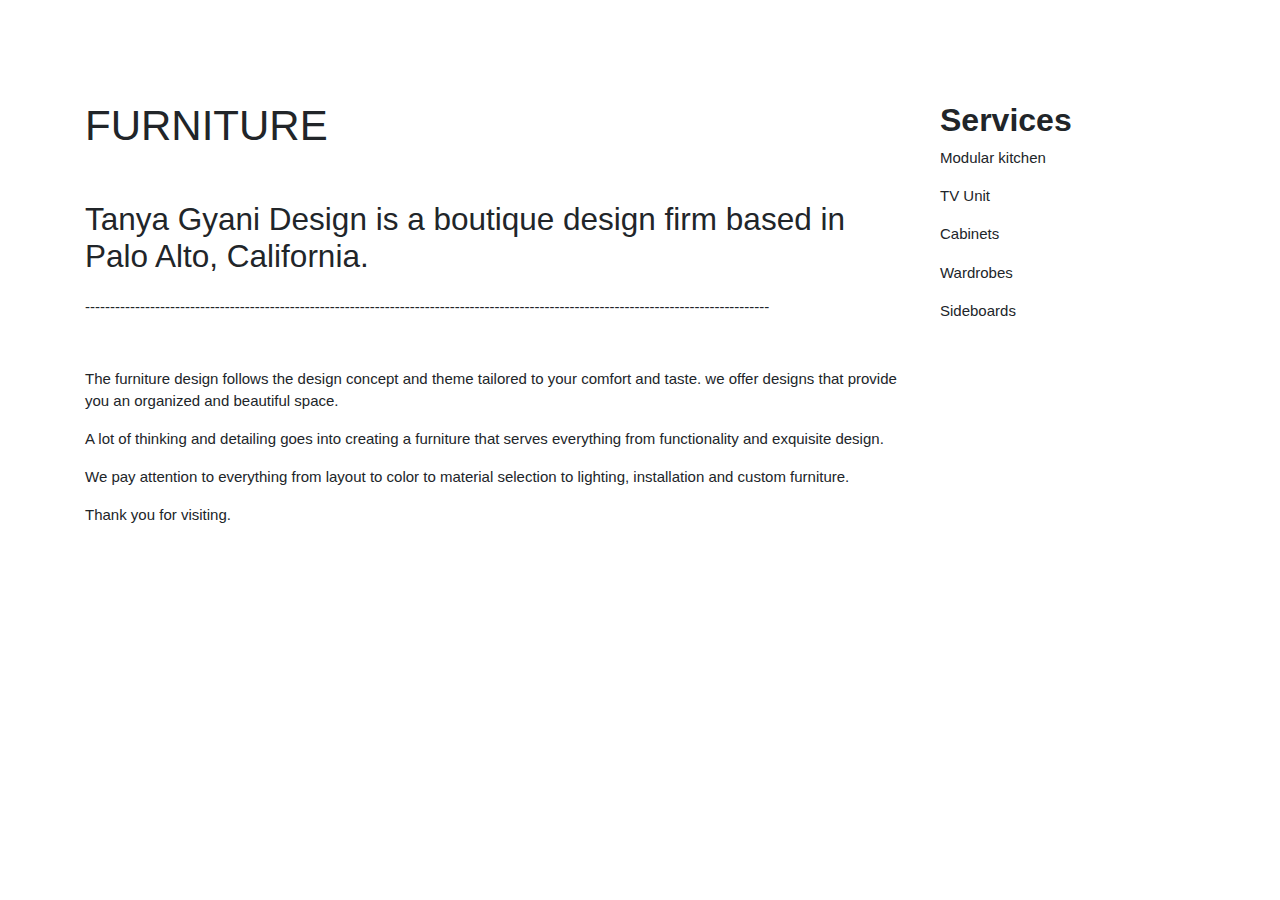
==== furniture.html @ eae8971e "added" ====
<!DOCTYPE html>
<html lang="en">

<head>
    <meta charset="UTF-8">
    <meta name="viewport" content="width=device-width, initial-scale=1.0">
    <meta http-equiv="X-UA-Compatible" content="ie=edge">

    <!-- Bootstrap CSS -->
    <link rel="stylesheet" href="https://maxcdn.bootstrapcdn.com/bootstrap/4.0.0/css/bootstrap.min.css"
        integrity="sha384-Gn5384xqQ1aoWXA+058RXPxPg6fy4IWvTNh0E263XmFcJlSAwiGgFAW/dAiS6JXm" crossorigin="anonymous">
    <link rel="stylesheet" href="./assets/OwlCarousel2-2.3.4/dist/assets/owl.carousel.min.css">
    <link rel="stylesheet" href="./assets/OwlCarousel2-2.3.4/dist/assets/owl.theme.default.min.css">
    <link rel="stylesheet" type="text/css" href="style.css">
    <script>
            var position = $(window).scrollTop(); 
            
            // should start at 0
            
            $(window).scroll(function() {
                var scroll = $(window).scrollTop();
                if(scroll > position) {
                    console.log('scrollDown');
                    $("#contnav").hide();
                    
                } else {
                     console.log('scrollUp');
                    $("#contnav").show();
                }
                position = scroll;
            });
                </script>
    <title>FURNITURE</title>
</head>

<body>
        <nav class="navbar fixed-top navbar-light bg-white" id="contnav" style="justify-content: flex-end;display: none;">
        
                <!-- <div class="collapse mx-auto" id="navbarSupportedContent">
                    <div class="bg-white p-2" style="display: inline-flex;">
                        <h4 class="text-dark px-2"><a class="text-dark" href="#">ABOUT</a></h4>
                        <h4 class="text-dark px-2"><a class="text-dark" href="#">CONTACT</a></h4>
                        <h4 class="text-dark px-2"><a class="text-dark" href="#">TESTIMONIALS</a></h4>
                    </div>
                </div> -->

                <div class="collapse navbar-collapse" id="navbarSupportedContent">
                    <ul class="navbar-nav mr-auto">
                        <li class="nav-item active">
                            <a class="nav-link text-dark" href="#">ABOUT</a>
                        </li>
                        <li class="nav-item">
                            <a class="nav-link text-dark" href="#">CONTACT</a>
                        </li>
                        <li class="nav-item">
                            <a class="nav-link text-dark" href="#">TESTIMONIALS</a>
                        </li>
                    </ul>
                </div>
                
                <button id="hover-toggle" class="navbar-toggler" type="button" data-toggle="collapse" data-target="#navbarSupportedContent" aria-controls="navbarSupportedContent" aria-expanded="false" aria-label="Toggle navigation">
                    <span class="navbar-toggler-icon"></span>
                </button>
            </nav>
    <section class="section-about">
        <div class="container">
            <div class="row">
                <div class="col-md-12">
                    <div class="owl-carousel owl-theme">
                        <div class="item">
                            <img class="d-block img-fluid" src="https://via.placeholder.com/828x400.png"
                                alt="First Slide">
                        </div>
                        <div class="item">
                            <img class="d-block img-fluid" src="https://via.placeholder.com/1028x400.png"
                                alt="First Slide">
                        </div>
                        <div class="item">
                            <img class="d-block img-fluid" src="https://via.placeholder.com/728x400.png"
                                alt="First Slide">
                        </div>
                        <div class="item">
                            <img class="d-block img-fluid" src="https://via.placeholder.com/728x400.png"
                                alt="First Slide">
                        </div>
                        <div class="item">
                            <img class="d-block img-fluid" src="https://via.placeholder.com/728x400.png"
                                alt="First Slide">
                        </div>
                        <div class="item">
                            <img class="d-block img-fluid" src="https://via.placeholder.com/728x400.png"
                                alt="First Slide">
                        </div>
                        <div class="item">
                            <img class="d-block img-fluid" src="https://via.placeholder.com/728x400.png"
                                alt="First Slide">
                        </div>
                        <div class="item">
                            <img class="d-block img-fluid" src="https://via.placeholder.com/728x400.png"
                                alt="First Slide">
                        </div>
                        <div class="item">
                            <img class="d-block img-fluid" src="https://via.placeholder.com/728x400.png"
                                alt="First Slide">
                        </div>
                        <div class="item">
                            <img class="d-block img-fluid" src="https://via.placeholder.com/728x400.png"
                                alt="First Slide">
                        </div>
                        <div class="item">
                            <img class="d-block img-fluid" src="https://via.placeholder.com/728x400.png"
                                alt="First Slide">
                        </div>
                        <div class="item">
                            <img class="d-block img-fluid" src="https://via.placeholder.com/728x400.png"
                                alt="First Slide">
                        </div>
                        <div class="item">
                            <img class="d-block img-fluid" src="https://via.placeholder.com/728x400.png"
                                alt="First Slide">
                        </div>
                        <div class="item">
                            <img class="d-block img-fluid" src="https://via.placeholder.com/728x400.png"
                                alt="First Slide">
                        </div>
                    </div>
                </div>
            </div>
            <div class="row">
                <div class="col-md-9">
                    <div class="sqs-block-content">
                        <div class="sqs-heading" style="margin-bottom: 50px;">
                            <h1>FURNITURE&nbsp;</h1>
                        </div>
                        <div class="sqs-title" style="margin-bottom: 50px;">
                            <h3 style="margin-bottom: 21px;">Tanya Gyani Design is a boutique design firm based in Palo Alto, California.</h3>
                            <p>-----------------------------------------------------------------------------------------------------------------------------------------
                            </p>
                        </div>
                        <div class="sqs-body">
                            <p>The furniture design follows the design concept and theme tailored to your comfort and taste. we offer designs that provide you an organized and beautiful space.</p>
                            <p>A lot of thinking and detailing goes into creating a furniture that serves everything from functionality and exquisite design.</p>
                            
                            <p>We pay attention to everything from layout to color to material selection to lighting, installation and custom furniture.</p>
                            
                            <p>Thank you for visiting.</p>
                            <p>&nbsp;</p>
                        </div>
                        
                    </div>
                </div>
                <div class="col-md-3">
                    <div class="sqs-block-content">
                        <h2><strong>Services</strong></h2>
                        <p>Modular kitchen</p>
                        <p>TV Unit</p>
                        <p>Cabinets</p>
                        <p>Wardrobes</p>
                        <p>Sideboards</p>
                    </div>
                </div>
            </div>
        </div>

    </section>


    <!-- Optional JavaScript -->
    <!-- jQuery first, then Popper.js, then Bootstrap JS -->
    <script src="https://code.jquery.com/jquery-3.4.1.js"
        integrity="sha256-WpOohJOqMqqyKL9FccASB9O0KwACQJpFTUBLTYOVvVU=" crossorigin="anonymous"></script>
    <script src="https://cdnjs.cloudflare.com/ajax/libs/popper.js/1.12.9/umd/popper.min.js"
        integrity="sha384-ApNbgh9B+Y1QKtv3Rn7W3mgPxhU9K/ScQsAP7hUibX39j7fakFPskvXusvfa0b4Q"
        crossorigin="anonymous"></script>
    <script src="https://maxcdn.bootstrapcdn.com/bootstrap/4.0.0/js/bootstrap.min.js"
        integrity="sha384-JZR6Spejh4U02d8jOt6vLEHfe/JQGiRRSQQxSfFWpi1MquVdAyjUar5+76PVCmYl"
        crossorigin="anonymous"></script>

    <script src="./assets/OwlCarousel2-2.3.4/dist/owl.carousel.min.js"></script>

    <script>
            $('.owl-carousel').owlCarousel({
                autoplay: true,
                autoplayTimeout: 2000,
                autoplayHoverPause: true,
                lazyLoad: true,
                loop: true,
                dots: false,
                nav: true,
                margin: 5,
                stagePadding: 5,
                responsive: {
                    0: {
                        items: 1,
                        dots: false
                    },
                    485: {
                        items: 2,
                        dots: false
                    },
                    728: {
                        items: 3,
                        dots: false
                    },
                    960: {
                        items: 4,
                        dots: false
                    },
                    1200: {
                        items: 5,
                        dots: false
                    }
                }
            })
        </script>
</body>

</html>
---- style.css ----
body {
    /* font-family: 'Dosis', sans-serif;*/
    font-family: Century Gothic,CenturyGothic,AppleGothic,sans-serif; 
}

.section-hero {
    /* position: relative; */
    overflow: hidden;
    height:100%;
    top: -20px;
    background: #FFF;
    /* -webkit-transform: skewY(-3deg);
    -moz-transform: skewY(-3deg);
    -ms-transform: skewY(-3deg);
    -o-transform: skewY(-3deg);
    transform: skewY(-3deg); */
    /* transition: transform 1s cubic-bezier(0.77,0,.175,1).2s;
    transform: translateY(0); */
}

/* .section-between {
    position: absolute;
    z-index: 1;
    top: 57%;
} */

.hovereffect {
    width:100%;
    height:100%;
    float:left;
    overflow:hidden;
    position:relative;
    text-align:center;
    cursor:default;
}

.hovereffect .overlay {
    width:100%;
    height:100%;
    position:absolute;
    overflow:hidden;
    top:0;
    left:0;
    opacity:0;
    background-color:rgba(0,0,0,0.3);
    -webkit-transition:all .5s ease-in-out;
    transition:all .5s ease-in-out
}

.hovereffect img {
    display:block;
    position:relative;
    -webkit-transition:all .5s linear;
    transition:all .5s linear;
}

.hovereffect h2 {
    text-transform:uppercase;
    color:#fff;
    text-align:center;
    position:relative;
    font-size:17px;
    background:rgba(0,0,0,0.6);
    -webkit-transform:translatey(-100px);
    -ms-transform:translatey(-100px);
    transform:translatey(-100px);
    -webkit-transition:all .2s ease-in-out;
    transition:all .2s ease-in-out;
    padding:10px;
}

.hovereffect:hover img {
    -ms-transform:scale(1.2);
    -webkit-transform:scale(1.2);
    transform:scale(1.2);
}

.hovereffect:hover .overlay {
    opacity:1;
    filter:alpha(opacity=100);
}

.hovereffect:hover h2,.hovereffect:hover {
    opacity:1;
    filter:alpha(opacity=100);
    -ms-transform:translatey(0);
    -webkit-transform:translatey(0);
    transform:translatey(0);
}

.div-center {
    margin-top: 100px;
    /* -webkit-transform: skewY(3deg);
    -moz-transform: skewY(3deg);
    -ms-transform: skewY(3deg);
    -o-transform: skewY(3deg);
    transform: skewY(3deg); */
}

.section-hero .logo {
    position: relative;
    top: 50%;
    /* -webkit-transform: skewY(3deg);
    -moz-transform: skewY(3deg);
    -ms-transform: skewY(3deg);
    -o-transform: skewY(3deg);
    transform: skewY(3deg); */
}

.section-gems {
    position: relative;
    overflow: hidden;
    height: 100%;
    padding-top: 100px;
    padding-bottom: 100px;
    background: #FFF;
}

.gem-text {
    padding-top: 10px;
}

h3 {
    text-align: right;
    font-size: 1.375 em;
    letter-spacing: 0.025 em;
}

.gem-heading {
    line-height: 1.428 em;
}

.gem-copytext {
    text-align: left;
}

#plain-box {
    background: #FFF;
    width: 430px;
    height: 620px;
    margin-left: auto;
    margin-right: auto;
}

.section-about {
    position: relative;
    overflow: hidden;
    height: 100%;
    padding-top: 100px;
    padding-bottom: 100px;
    background: #FFF;
}

.section-about p {
    font-size: 15px;
    line-height: 22.05px;
    word-spacing: 0px;
    text-decoration: none solid rgb(69, 69, 69);
}

.section-about h3 {
    text-align: left;
    font-size: 31.5px;
    line-height: 37.08px;
    font-weight: 100;
    word-spacing: 0px;
    text-decoration: none solid rgb(34, 34, 34);
}

.section-about h1 {
    font-size: 42px;
    line-height: 50.08px;
    font-weight: 100;
    word-spacing: 0px;
    text-decoration: none solid rgb(34, 34, 34);
}

.owl-prev {
    left: 10px;
}
.owl-next {
    right: 10px;
}
.owl-prev, .owl-next{
    position: absolute;
    top: 0;
    bottom: 0;
    margin-top: auto;
    margin-bottom: auto;
}
.owl-prev:hover, .owl-prev:active, .owl-prev:focus, .owl-next:hover, .owl-next:active, .owl-next:focus{
    outline: 0;
}
.owl-prev span, .owl-next span {
    font-size: 60px;
    color: #4DC7A0;
    text-shadow: 1px 1px 5px #999;
}
.owl-theme .owl-nav [class*="owl-"]:hover { background-color: transparent; }
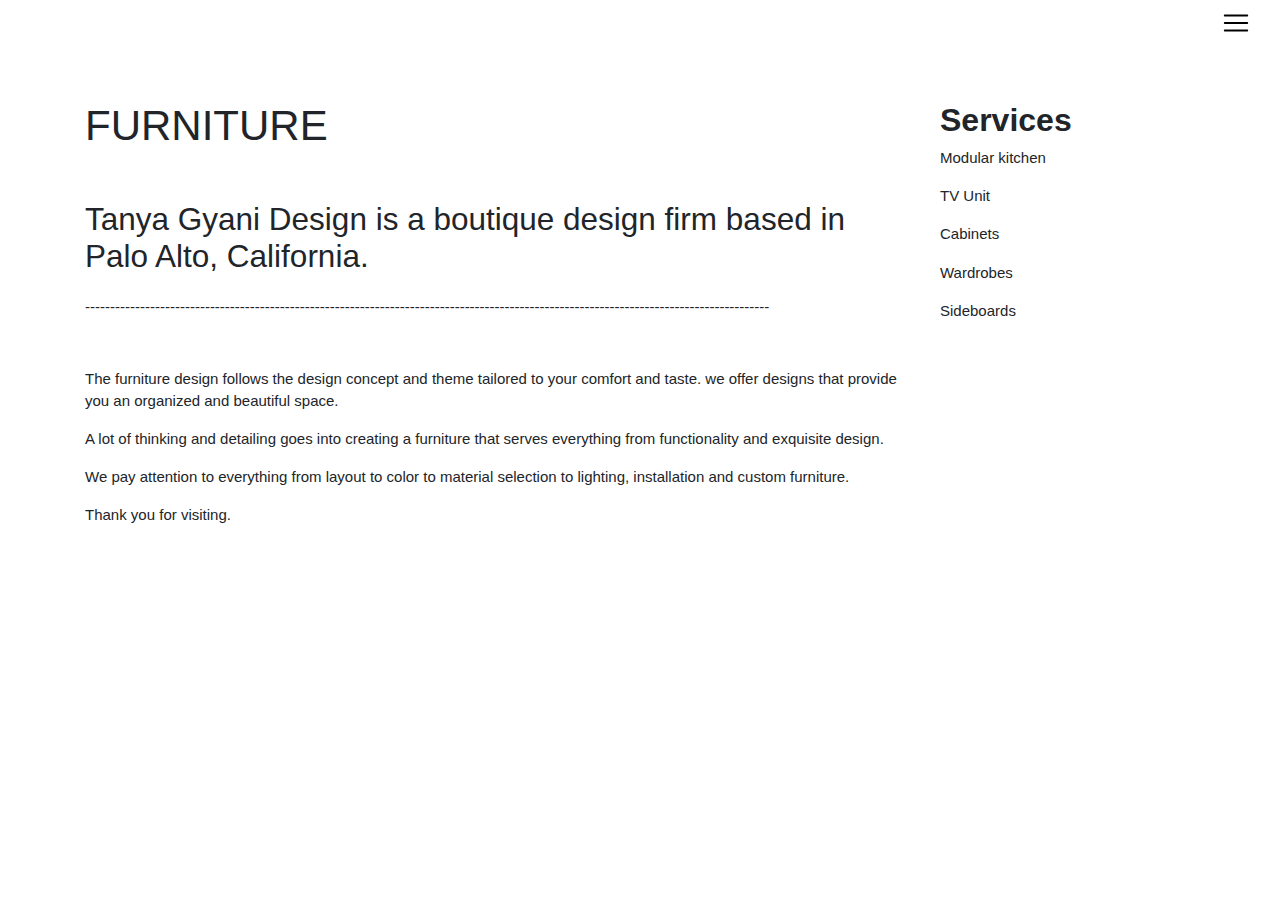
==== commit a04df26d: "nav update" ====
--- a/furniture.html
+++ b/furniture.html
@@ -11,30 +11,14 @@
         integrity="sha384-Gn5384xqQ1aoWXA+058RXPxPg6fy4IWvTNh0E263XmFcJlSAwiGgFAW/dAiS6JXm" crossorigin="anonymous">
     <link rel="stylesheet" href="./assets/OwlCarousel2-2.3.4/dist/assets/owl.carousel.min.css">
     <link rel="stylesheet" href="./assets/OwlCarousel2-2.3.4/dist/assets/owl.theme.default.min.css">
-    <link rel="stylesheet" type="text/css" href="style.css">
-    <script>
-            var position = $(window).scrollTop(); 
-            
-            // should start at 0
-            
-            $(window).scroll(function() {
-                var scroll = $(window).scrollTop();
-                if(scroll > position) {
-                    console.log('scrollDown');
-                    $("#contnav").hide();
-                    
-                } else {
-                     console.log('scrollUp');
-                    $("#contnav").show();
-                }
-                position = scroll;
-            });
-                </script>
+    <link rel="stylesheet" href="https://cdnjs.cloudflare.com/ajax/libs/baguettebox.js/1.11.0/baguetteBox.min.css" integrity="sha256-cKiyvRKpm8RaTdU71Oq2RUVgvfWrdIXjvVdQF2oZ1Y4=" crossorigin="anonymous" />
+    <link rel="stylesheet" type="text/css" href="./assets/assets/css/style.css">
+    
     <title>FURNITURE</title>
 </head>
 
 <body>
-        <nav class="navbar fixed-top navbar-light bg-white" id="contnav" style="justify-content: flex-end;display: none;">
+        <nav class="navbar fixed-top navbar-light bg-white" id="contnav" style="justify-content: flex-end;">
         
                 <!-- <div class="collapse mx-auto" id="navbarSupportedContent">
                     <div class="bg-white p-2" style="display: inline-flex;">
@@ -44,7 +28,7 @@
                     </div>
                 </div> -->
 
-                <div class="collapse navbar-collapse" id="navbarSupportedContent">
+                <div class="collapse navbar-collapse text-center" id="navbarSupportedContent">
                     <ul class="navbar-nav mr-auto">
                         <li class="nav-item active">
                             <a class="nav-link text-dark" href="#">ABOUT</a>
@@ -55,75 +39,192 @@
                         <li class="nav-item">
                             <a class="nav-link text-dark" href="#">TESTIMONIALS</a>
                         </li>
+                        <li class="nav-item" id="nav-img">
+                            <a href="" class="nav-link text-dark">
+                                <img width="220" height="auto" src="assets/img/logo landscape eclectic.png" alt="">
+                            </a>
+                        </li>
                     </ul>
                 </div>
                 
-                <button id="hover-toggle" class="navbar-toggler" type="button" data-toggle="collapse" data-target="#navbarSupportedContent" aria-controls="navbarSupportedContent" aria-expanded="false" aria-label="Toggle navigation">
-                    <span class="navbar-toggler-icon"></span>
+                <button id="hover-toggle" class="custom-toggler navbar-toggler" type="button" data-toggle="collapse" data-target="#navbarSupportedContent" aria-controls="navbarSupportedContent" aria-expanded="false" aria-label="Toggle navigation">
+                    <span class="custom-toggler navbar-toggler-icon"></span>
                 </button>
             </nav>
     <section class="section-about">
         <div class="container">
             <div class="row">
                 <div class="col-md-12">
-                    <div class="owl-carousel owl-theme">
-                        <div class="item">
-                            <img class="d-block img-fluid" src="https://via.placeholder.com/828x400.png"
-                                alt="First Slide">
-                        </div>
-                        <div class="item">
-                            <img class="d-block img-fluid" src="https://via.placeholder.com/1028x400.png"
-                                alt="First Slide">
-                        </div>
-                        <div class="item">
-                            <img class="d-block img-fluid" src="https://via.placeholder.com/728x400.png"
-                                alt="First Slide">
-                        </div>
-                        <div class="item">
-                            <img class="d-block img-fluid" src="https://via.placeholder.com/728x400.png"
-                                alt="First Slide">
-                        </div>
-                        <div class="item">
-                            <img class="d-block img-fluid" src="https://via.placeholder.com/728x400.png"
-                                alt="First Slide">
-                        </div>
-                        <div class="item">
-                            <img class="d-block img-fluid" src="https://via.placeholder.com/728x400.png"
-                                alt="First Slide">
-                        </div>
-                        <div class="item">
-                            <img class="d-block img-fluid" src="https://via.placeholder.com/728x400.png"
-                                alt="First Slide">
-                        </div>
-                        <div class="item">
-                            <img class="d-block img-fluid" src="https://via.placeholder.com/728x400.png"
-                                alt="First Slide">
-                        </div>
-                        <div class="item">
-                            <img class="d-block img-fluid" src="https://via.placeholder.com/728x400.png"
-                                alt="First Slide">
-                        </div>
-                        <div class="item">
-                            <img class="d-block img-fluid" src="https://via.placeholder.com/728x400.png"
-                                alt="First Slide">
-                        </div>
-                        <div class="item">
-                            <img class="d-block img-fluid" src="https://via.placeholder.com/728x400.png"
-                                alt="First Slide">
-                        </div>
-                        <div class="item">
-                            <img class="d-block img-fluid" src="https://via.placeholder.com/728x400.png"
-                                alt="First Slide">
-                        </div>
-                        <div class="item">
-                            <img class="d-block img-fluid" src="https://via.placeholder.com/728x400.png"
-                                alt="First Slide">
-                        </div>
-                        <div class="item">
-                            <img class="d-block img-fluid" src="https://via.placeholder.com/728x400.png"
-                                alt="First Slide">
-                        </div>
-                    </div>
+                        <div class="owl-carousel owl-theme baguetteBoxTwo">
+                                <div class="item">
+                                        <a href="https://via.placeholder.com/828x400.png"
+                                        data-at-450="https://via.placeholder.com/828x400.png"
+                                        data-at-800="https://via.placeholder.com/828x400.png"
+                                        data-at-1366="https://via.placeholder.com/828x400.png"
+                                        data-at-1920="https://via.placeholder.com/828x400.png">
+                                        <img class="d-block img-fluid" src="https://via.placeholder.com/828x400.png"
+                                        alt="First Slide">
+                                    </a>
+                                    <!-- <img class="d-block img-fluid" src="https://via.placeholder.com/828x400.png"
+                                        alt="First Slide"> -->
+                                </div>
+                                <div class="item">
+                                        <a href="https://via.placeholder.com/828x400.png"
+                                        data-at-450="https://via.placeholder.com/828x400.png"
+                                        data-at-800="https://via.placeholder.com/828x400.png"
+                                        data-at-1366="https://via.placeholder.com/828x400.png"
+                                        data-at-1920="https://via.placeholder.com/828x400.png">
+                                        <img class="d-block img-fluid" src="https://via.placeholder.com/828x400.png"
+                                        alt="First Slide">
+                                    </a>
+                                    <!-- <img class="d-block img-fluid" src="https://via.placeholder.com/828x400.png"
+                                        alt="First Slide"> -->
+                                </div>
+                                <div class="item">
+                                        <a href="https://via.placeholder.com/828x400.png"
+                                        data-at-450="https://via.placeholder.com/828x400.png"
+                                        data-at-800="https://via.placeholder.com/828x400.png"
+                                        data-at-1366="https://via.placeholder.com/828x400.png"
+                                        data-at-1920="https://via.placeholder.com/828x400.png">
+                                        <img class="d-block img-fluid" src="https://via.placeholder.com/828x400.png"
+                                        alt="First Slide">
+                                    </a>
+                                    <!-- <img class="d-block img-fluid" src="https://via.placeholder.com/828x400.png"
+                                        alt="First Slide"> -->
+                                </div>
+                                <div class="item">
+                                        <a href="https://via.placeholder.com/828x400.png"
+                                        data-at-450="https://via.placeholder.com/828x400.png"
+                                        data-at-800="https://via.placeholder.com/828x400.png"
+                                        data-at-1366="https://via.placeholder.com/828x400.png"
+                                        data-at-1920="https://via.placeholder.com/828x400.png">
+                                        <img class="d-block img-fluid" src="https://via.placeholder.com/828x400.png"
+                                        alt="First Slide">
+                                    </a>
+                                    <!-- <img class="d-block img-fluid" src="https://via.placeholder.com/828x400.png"
+                                        alt="First Slide"> -->
+                                </div>
+                                <div class="item">
+                                        <a href="https://via.placeholder.com/828x400.png"
+                                        data-at-450="https://via.placeholder.com/828x400.png"
+                                        data-at-800="https://via.placeholder.com/828x400.png"
+                                        data-at-1366="https://via.placeholder.com/828x400.png"
+                                        data-at-1920="https://via.placeholder.com/828x400.png">
+                                        <img class="d-block img-fluid" src="https://via.placeholder.com/828x400.png"
+                                        alt="First Slide">
+                                    </a>
+                                    <!-- <img class="d-block img-fluid" src="https://via.placeholder.com/828x400.png"
+                                        alt="First Slide"> -->
+                                </div>
+                                <div class="item">
+                                        <a href="https://via.placeholder.com/828x400.png"
+                                        data-at-450="https://via.placeholder.com/828x400.png"
+                                        data-at-800="https://via.placeholder.com/828x400.png"
+                                        data-at-1366="https://via.placeholder.com/828x400.png"
+                                        data-at-1920="https://via.placeholder.com/828x400.png">
+                                        <img class="d-block img-fluid" src="https://via.placeholder.com/828x400.png"
+                                        alt="First Slide">
+                                    </a>
+                                    <!-- <img class="d-block img-fluid" src="https://via.placeholder.com/828x400.png"
+                                        alt="First Slide"> -->
+                                </div>
+                                <div class="item">
+                                        <a href="https://via.placeholder.com/828x400.png"
+                                        data-at-450="https://via.placeholder.com/828x400.png"
+                                        data-at-800="https://via.placeholder.com/828x400.png"
+                                        data-at-1366="https://via.placeholder.com/828x400.png"
+                                        data-at-1920="https://via.placeholder.com/828x400.png">
+                                        <img class="d-block img-fluid" src="https://via.placeholder.com/828x400.png"
+                                        alt="First Slide">
+                                    </a>
+                                    <!-- <img class="d-block img-fluid" src="https://via.placeholder.com/828x400.png"
+                                        alt="First Slide"> -->
+                                </div>
+                                <div class="item">
+                                        <a href="https://via.placeholder.com/828x400.png"
+                                        data-at-450="https://via.placeholder.com/828x400.png"
+                                        data-at-800="https://via.placeholder.com/828x400.png"
+                                        data-at-1366="https://via.placeholder.com/828x400.png"
+                                        data-at-1920="https://via.placeholder.com/828x400.png">
+                                        <img class="d-block img-fluid" src="https://via.placeholder.com/828x400.png"
+                                        alt="First Slide">
+                                    </a>
+                                    <!-- <img class="d-block img-fluid" src="https://via.placeholder.com/828x400.png"
+                                        alt="First Slide"> -->
+                                </div>
+                                <div class="item">
+                                        <a href="https://via.placeholder.com/828x400.png"
+                                        data-at-450="https://via.placeholder.com/828x400.png"
+                                        data-at-800="https://via.placeholder.com/828x400.png"
+                                        data-at-1366="https://via.placeholder.com/828x400.png"
+                                        data-at-1920="https://via.placeholder.com/828x400.png">
+                                        <img class="d-block img-fluid" src="https://via.placeholder.com/828x400.png"
+                                        alt="First Slide">
+                                    </a>
+                                    <!-- <img class="d-block img-fluid" src="https://via.placeholder.com/828x400.png"
+                                        alt="First Slide"> -->
+                                </div>
+                                <div class="item">
+                                        <a href="https://via.placeholder.com/828x400.png"
+                                        data-at-450="https://via.placeholder.com/828x400.png"
+                                        data-at-800="https://via.placeholder.com/828x400.png"
+                                        data-at-1366="https://via.placeholder.com/828x400.png"
+                                        data-at-1920="https://via.placeholder.com/828x400.png">
+                                        <img class="d-block img-fluid" src="https://via.placeholder.com/828x400.png"
+                                        alt="First Slide">
+                                    </a>
+                                    <!-- <img class="d-block img-fluid" src="https://via.placeholder.com/828x400.png"
+                                        alt="First Slide"> -->
+                                </div>
+                                <div class="item">
+                                        <a href="https://via.placeholder.com/828x400.png"
+                                        data-at-450="https://via.placeholder.com/828x400.png"
+                                        data-at-800="https://via.placeholder.com/828x400.png"
+                                        data-at-1366="https://via.placeholder.com/828x400.png"
+                                        data-at-1920="https://via.placeholder.com/828x400.png">
+                                        <img class="d-block img-fluid" src="https://via.placeholder.com/828x400.png"
+                                        alt="First Slide">
+                                    </a>
+                                    <!-- <img class="d-block img-fluid" src="https://via.placeholder.com/828x400.png"
+                                        alt="First Slide"> -->
+                                </div>
+                                <div class="item">
+                                        <a href="https://via.placeholder.com/828x400.png"
+                                        data-at-450="https://via.placeholder.com/828x400.png"
+                                        data-at-800="https://via.placeholder.com/828x400.png"
+                                        data-at-1366="https://via.placeholder.com/828x400.png"
+                                        data-at-1920="https://via.placeholder.com/828x400.png">
+                                        <img class="d-block img-fluid" src="https://via.placeholder.com/828x400.png"
+                                        alt="First Slide">
+                                    </a>
+                                    <!-- <img class="d-block img-fluid" src="https://via.placeholder.com/828x400.png"
+                                        alt="First Slide"> -->
+                                </div>
+                                <div class="item">
+                                        <a href="https://via.placeholder.com/828x400.png"
+                                        data-at-450="https://via.placeholder.com/828x400.png"
+                                        data-at-800="https://via.placeholder.com/828x400.png"
+                                        data-at-1366="https://via.placeholder.com/828x400.png"
+                                        data-at-1920="https://via.placeholder.com/828x400.png">
+                                        <img class="d-block img-fluid" src="https://via.placeholder.com/828x400.png"
+                                        alt="First Slide">
+                                    </a>
+                                    <!-- <img class="d-block img-fluid" src="https://via.placeholder.com/828x400.png"
+                                        alt="First Slide"> -->
+                                </div>
+                                <div class="item">
+                                        <a href="https://via.placeholder.com/828x400.png"
+                                        data-at-450="https://via.placeholder.com/828x400.png"
+                                        data-at-800="https://via.placeholder.com/828x400.png"
+                                        data-at-1366="https://via.placeholder.com/828x400.png"
+                                        data-at-1920="https://via.placeholder.com/828x400.png">
+                                        <img class="d-block img-fluid" src="https://via.placeholder.com/828x400.png"
+                                        alt="First Slide">
+                                    </a>
+                                    <!-- <img class="d-block img-fluid" src="https://via.placeholder.com/828x400.png"
+                                        alt="First Slide"> -->
+                                </div>
+                            </div>
                 </div>
             </div>
             <div class="row">
@@ -177,6 +278,7 @@
         crossorigin="anonymous"></script>
 
     <script src="./assets/OwlCarousel2-2.3.4/dist/owl.carousel.min.js"></script>
+    <script src="https://cdnjs.cloudflare.com/ajax/libs/baguettebox.js/1.11.0/baguetteBox.min.js" integrity="sha256-yQGjQhFs3LtyiN5hhr3k9s9TWZOh/RzCkD3gwwCKlkg=" crossorigin="anonymous"></script>
 
     <script>
             $('.owl-carousel').owlCarousel({
@@ -213,6 +315,25 @@
                 }
             })
         </script>
+        <script>
+                var position = $(window).scrollTop(); 
+                
+                // should start at 0
+                
+                $(window).scroll(function() {
+                    var scroll = $(window).scrollTop();
+                    if(scroll > position) {
+                        console.log('scrollDown');
+                        $("#contnav").hide();
+                        
+                    } else {
+                         console.log('scrollUp');
+                        $("#contnav").show();
+                    }
+                    position = scroll;
+                });
+                baguetteBox.run('.baguetteBoxTwo');
+                    </script>
 </body>
 
 </html>--- a/assets/assets/css/style.css
+++ b/assets/assets/css/style.css
@@ -0,0 +1,249 @@
+body {
+    /* font-family: 'Dosis', sans-serif;*/
+    font-family: Century Gothic,CenturyGothic,AppleGothic,sans-serif; 
+}
+
+.section-hero {
+    /* position: relative; */
+    overflow: hidden;
+    height:100%;
+    top: -20px;
+    background: #FFF;
+    /* -webkit-transform: skewY(-3deg);
+    -moz-transform: skewY(-3deg);
+    -ms-transform: skewY(-3deg);
+    -o-transform: skewY(-3deg);
+    transform: skewY(-3deg); */
+    /* transition: transform 1s cubic-bezier(0.77,0,.175,1).2s;
+    transform: translateY(0); */
+}
+
+/* .section-between {
+    position: absolute;
+    z-index: 1;
+    top: 57%;
+} */
+
+
+
+.div-center {
+    margin-top: 100px;
+    /* -webkit-transform: skewY(3deg);
+    -moz-transform: skewY(3deg);
+    -ms-transform: skewY(3deg);
+    -o-transform: skewY(3deg);
+    transform: skewY(3deg); */
+}
+
+.section-hero .logo {
+    position: relative;
+    /* top: 50%; */
+    /* -webkit-transform: skewY(3deg);
+    -moz-transform: skewY(3deg);
+    -ms-transform: skewY(3deg);
+    -o-transform: skewY(3deg);
+    transform: skewY(3deg); */
+}
+
+.section-gems {
+    position: relative;
+    overflow: hidden;
+    height: 100%;
+    padding-top: 100px;
+    padding-bottom: 100px;
+    background: #FFF;
+}
+
+.gem-text {
+    padding-top: 10px;
+}
+
+h3 {
+    text-align: right;
+    font-size: 1.375 em;
+    letter-spacing: 0.025 em;
+}
+
+.gem-heading {
+    line-height: 1.428 em;
+}
+
+.gem-copytext {
+    text-align: left;
+}
+
+#plain-box {
+    background: #FFF;
+    width: 430px;
+    /* height: 620px; */
+    margin-left: auto;
+    margin-right: auto;
+}
+
+.section-about {
+    position: relative;
+    overflow: hidden;
+    height: 100%;
+    padding-top: 100px;
+    padding-bottom: 100px;
+    background: #FFF;
+}
+
+.section-about p {
+    font-size: 15px;
+    line-height: 22.05px;
+    word-spacing: 0px;
+    text-decoration: none solid rgb(69, 69, 69);
+}
+
+.section-about h3 {
+    text-align: left;
+    font-size: 31.5px;
+    line-height: 37.08px;
+    font-weight: 100;
+    word-spacing: 0px;
+    text-decoration: none solid rgb(34, 34, 34);
+}
+
+.section-about h1 {
+    font-size: 42px;
+    line-height: 50.08px;
+    font-weight: 100;
+    word-spacing: 0px;
+    text-decoration: none solid rgb(34, 34, 34);
+}
+
+li a {
+    font-weight: bolder;
+}
+
+.owl-prev {
+    left: 10px;
+}
+.owl-next {
+    right: 10px;
+}
+.owl-prev, .owl-next{
+    position: absolute;
+    top: 0;
+    bottom: 0;
+    margin-top: auto;
+    margin-bottom: auto;
+}
+.owl-prev:hover, .owl-prev:active, .owl-prev:focus, .owl-next:hover, .owl-next:active, .owl-next:focus{
+    outline: 0;
+}
+.owl-prev span, .owl-next span {
+    font-size: 60px;
+    color: #000;
+    text-shadow: 1px 1px 5px #999;
+}
+.owl-theme .owl-nav [class*="owl-"]:hover { background-color: transparent; }
+
+.custom-toggler .navbar-toggler-icon {
+    background-image: url("data:image/svg+xml;charset=utf8,%3Csvg viewBox='0 0 32 32' xmlns='http://www.w3.org/2000/svg'%3E%3Cpath stroke='rgba(0,0,0, 1)' stroke-width='2' stroke-linecap='round' stroke-miterlimit='10' d='M4 8h24M4 16h24M4 24h24'/%3E%3C/svg%3E");
+}
+
+button:focus {outline:0;}
+
+.custom-toggler.navbar-toggler {
+    border-color: #FFF;
+  } 
+
+/* Media Query */
+@media (max-width: 767px) {
+    .hovereffect .overlay {
+        position: absolute;
+        top: 0;
+        z-index: 1;
+        background: rgba(0,0,0,0.6);
+        display: block;
+        width: 100%;
+    }
+
+    .hovereffect h2 {
+        color: #FFF;
+    }
+}
+
+
+@media (min-width: 768px) {
+    #hover-toggle{
+        position: absolute;
+        top: 3px;
+    }
+    .navbar-nav {
+        justify-content: center;
+        flex-direction: row;
+    }
+    .navbar-nav li {
+        padding: 0 20px 0 20px;
+    }
+    #nav-img {
+        display: none;
+    }
+
+    .hovereffect {
+        width:100%;
+        height:100%;
+        float:left;
+        overflow:hidden;
+        position:relative;
+        text-align:center;
+        cursor:default;
+    }
+    
+    .hovereffect .overlay {
+        width:100%;
+        height:100%;
+        position:absolute;
+        overflow:hidden;
+        top:0;
+        left:0;
+        opacity:0;
+        background-color:rgba(0,0,0,0.3);
+        -webkit-transition:all .5s ease-in-out;
+        transition:all .5s ease-in-out
+    }
+    
+    .hovereffect img {
+        display:block;
+        position:relative;
+        -webkit-transition:all .5s linear;
+        transition:all .5s linear;
+    }
+    
+    .hovereffect h2 {
+        text-transform:uppercase;
+        color:#fff;
+        text-align:center;
+        position:relative;
+        font-size:17px;
+        background:rgba(0,0,0,0.6);
+        -webkit-transform:translatey(-100px);
+        -ms-transform:translatey(-100px);
+        transform:translatey(-100px);
+        -webkit-transition:all .2s ease-in-out;
+        transition:all .2s ease-in-out;
+        padding:10px;
+    }
+    
+    .hovereffect:hover img {
+        -ms-transform:scale(1.2);
+        -webkit-transform:scale(1.2);
+        transform:scale(1.2);
+    }
+    
+    .hovereffect:hover .overlay {
+        opacity:1;
+        filter:alpha(opacity=100);
+    }
+    
+    .hovereffect:hover h2,.hovereffect:hover {
+        opacity:1;
+        filter:alpha(opacity=100);
+        -ms-transform:translatey(0);
+        -webkit-transform:translatey(0);
+        transform:translatey(0);
+    }
+  }
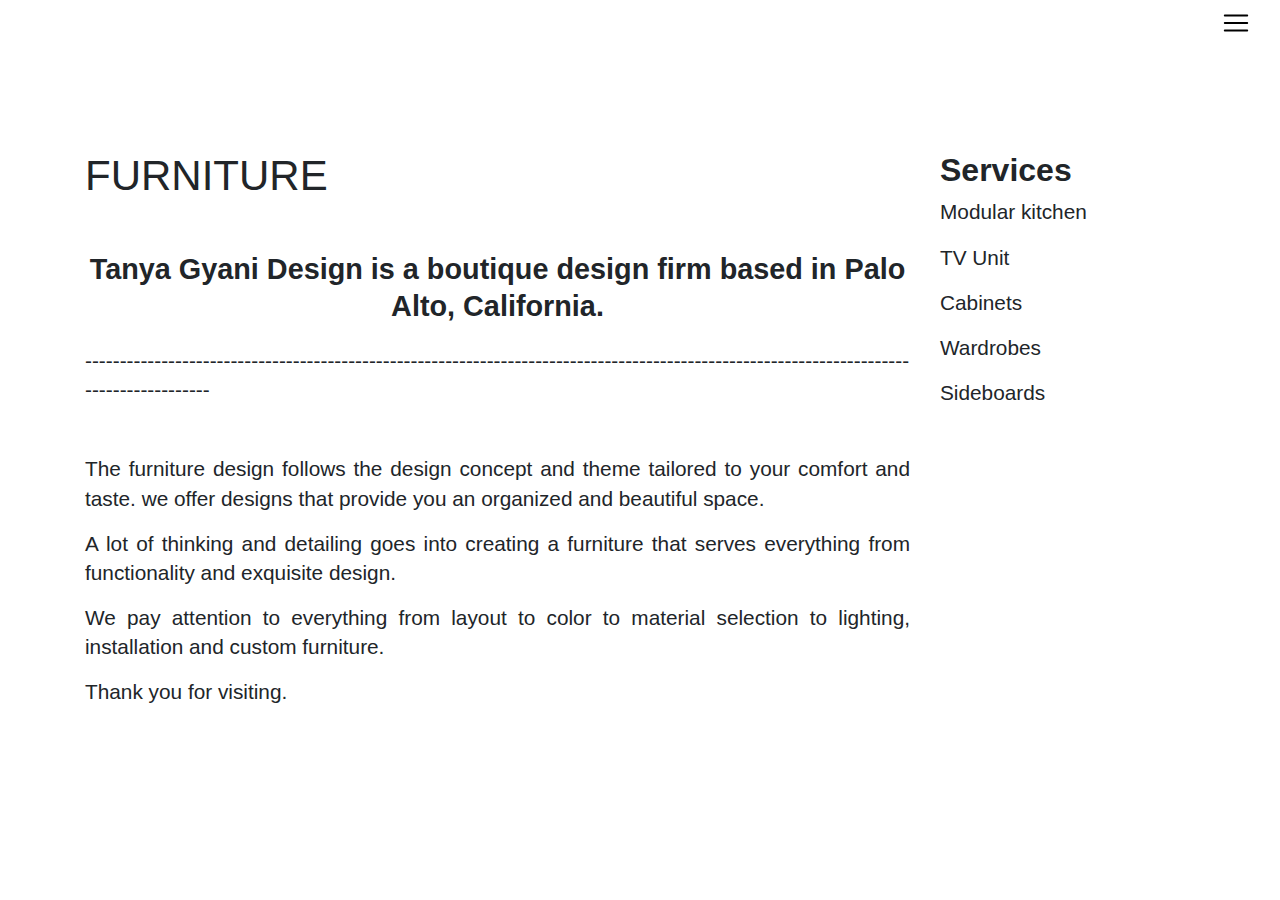
==== commit 97bbceec: "almost" ====
--- a/furniture.html
+++ b/furniture.html
@@ -227,7 +227,7 @@
                             </div>
                 </div>
             </div>
-            <div class="row">
+            <div class="service-content row">
                 <div class="col-md-9">
                     <div class="sqs-block-content">
                         <div class="sqs-heading" style="margin-bottom: 50px;">
--- a/assets/assets/css/style.css
+++ b/assets/assets/css/style.css
@@ -1,6 +1,26 @@
 body {
     /* font-family: 'Dosis', sans-serif;*/
     font-family: Century Gothic,CenturyGothic,AppleGothic,sans-serif; 
+}
+
+@font-face {
+    font-family: 'MyWebFont';
+    src: url('../fonts/beyond.ttf') format('truetype');
+} 
+@font-face {
+    font-family: 'caviardreams';
+    src: url('../fonts/CaviarDreams.ttf') format('truetype');
+}
+@font-face {
+font-family: audrey;
+src: url("../fonts/Audrey.otf") format("opentype");
+}
+.caviar{
+font-family: caviardreams;
+}
+.audrey{
+font-family: audrey;
+font-size: 1.7rem;
 }
 
 .section-hero {
@@ -24,7 +44,9 @@
     top: 57%;
 } */
 
-
+.service-content {
+    margin-top: 50px;
+}
 
 .div-center {
     margin-top: 100px;
@@ -50,7 +72,7 @@
     overflow: hidden;
     height: 100%;
     padding-top: 100px;
-    padding-bottom: 100px;
+    /* padding-bottom: 100px; */
     background: #FFF;
 }
 
@@ -59,8 +81,10 @@
 }
 
 h3 {
-    text-align: right;
-    font-size: 1.375 em;
+    text-align: justify;
+    font-size: 1.5 rem;
+    line-height: 1.5;
+    font-weight: 600;
     letter-spacing: 0.025 em;
 }
 
@@ -69,7 +93,9 @@
 }
 
 .gem-copytext {
-    text-align: left;
+    text-align: justify;
+    line-height: 1.5;
+    font-size: 1.2rem;
 }
 
 #plain-box {
@@ -90,17 +116,18 @@
 }
 
 .section-about p {
-    font-size: 15px;
-    line-height: 22.05px;
+    font-size: 1.3rem;
+    line-height: 1.4;
+    text-align: justify;
     word-spacing: 0px;
     text-decoration: none solid rgb(69, 69, 69);
 }
 
 .section-about h3 {
-    text-align: left;
-    font-size: 31.5px;
+    text-align: center;
+    font-size: 1.8rem;
     line-height: 37.08px;
-    font-weight: 100;
+    font-weight: 600;
     word-spacing: 0px;
     text-decoration: none solid rgb(34, 34, 34);
 }
@@ -218,14 +245,14 @@
         color:#fff;
         text-align:center;
         position:relative;
-        font-size:17px;
+        font-size:1.6rem;
         background:rgba(0,0,0,0.6);
         -webkit-transform:translatey(-100px);
         -ms-transform:translatey(-100px);
         transform:translatey(-100px);
         -webkit-transition:all .2s ease-in-out;
         transition:all .2s ease-in-out;
-        padding:10px;
+        padding:0;
     }
     
     .hovereffect:hover img {
